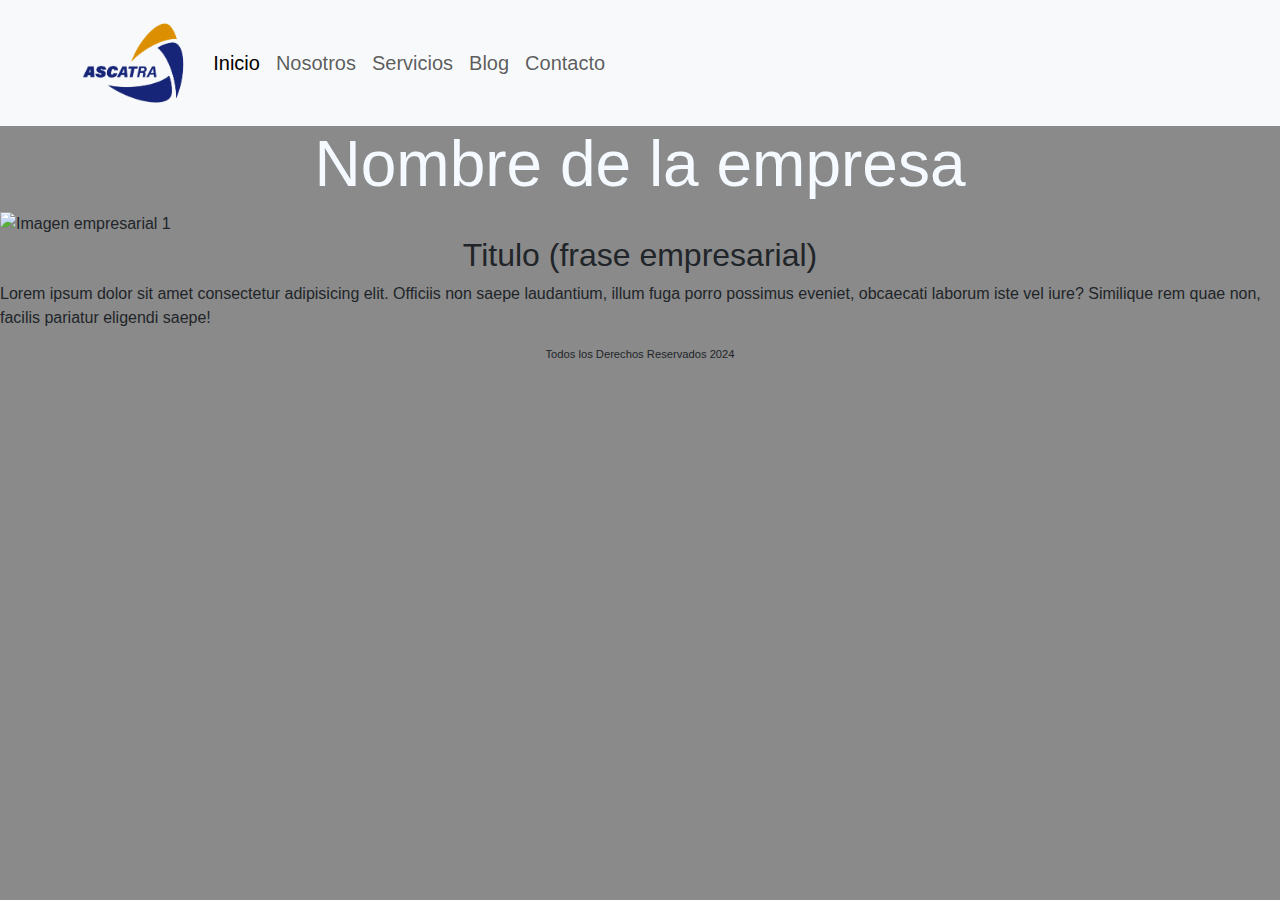
==== index.html @ b37e9d67 "navbar con bs y modificado al proyecto" ====
<!DOCTYPE html>
<html lang="en">
<head>
    <meta charset="UTF-8">
    <meta http-equiv="X-UA-Compatible" content="IE=edge">
    <meta name="viewport" content="width=device-width, initial-scale=1.0">
    <!--link bs-->
    <link href="https://cdn.jsdelivr.net/npm/bootstrap@5.3.3/dist/css/bootstrap.min.css" rel="stylesheet" integrity="sha384-QWTKZyjpPEjISv5WaRU9OFeRpok6YctnYmDr5pNlyT2bRjXh0JMhjY6hW+ALEwIH" crossorigin="anonymous">
    <link rel="stylesheet" href="css/style.css">
    <title>Inicio</title>
</head>
<body>
    <!--navbar con bs-->
    <nav class="navbar navbar-expand-lg bg-body-tertiary">
        <div class="container">
          <a class="navbar-brand mx-auto">
                <img src="/img/logo-ascatra2.png" alt="ASCATRA" height="100">
          </a>
          <button class="navbar-toggler" type="button" data-bs-toggle="collapse" data-bs-target="#navbarSupportedContent" aria-controls="navbarSupportedContent" aria-expanded="false" aria-label="Toggle navigation">
            <span class="navbar-toggler-icon"></span>
          </button>
          <div class="collapse navbar-collapse" id="navbarSupportedContent">
            <ul class="navbar-nav me-auto mb-2 mb-lg-0 fs-5">
              <li class="nav-item">
                <a class="nav-link active" aria-current="page" href="#">Inicio</a>
              </li>
              <li class="nav-item">
                <a class="nav-link" href="/pages/nosotros.html">Nosotros</a>
              </li>
              <li class="nav-item">
                <a class="nav-link" href="/pages/servicios.html">Servicios</a>
              </li>
              <li class="nav-item">
                <a class="nav-link" href="/pages/blog.html">Blog</a>
              </li>
              <li class="nav-item">
                <a class="nav-link" href="/pages/contacto.html">Contacto</a>
              </li>
            </ul>
          </div>
        </div>
      </nav>
    </header>
    <main>
        <h1>Nombre de la empresa</h1>
        <img src="img/imgemp1.jpg" alt="Imagen empresarial 1"><!--imagen referencia-->
        <h2>Titulo (frase empresarial)</h2>
        <p class="intro">Lorem ipsum dolor sit amet consectetur adipisicing elit. Officiis non saepe laudantium, illum fuga porro possimus eveniet, obcaecati laborum iste vel iure? Similique rem quae non, facilis pariatur eligendi saepe!</p>
    </main>
    <footer>
        <p class="footer">Todos los Derechos Reservados 2024</p>
    </footer>
    <!--script js-->
    <script src="https://cdn.jsdelivr.net/npm/bootstrap@5.3.3/dist/js/bootstrap.bundle.min.js" integrity="sha384-YvpcrYf0tY3lHB60NNkmXc5s9fDVZLESaAA55NDzOxhy9GkcIdslK1eN7N6jIeHz" crossorigin="anonymous"></script>    
</body>
</html>
---- css/style.css ----
/* header */
body{
    font-family: Arial, Helvetica, sans-serif;
    background-color: #8a8a8a;
}
.contenedor{
    display: flex;
    align-items: center;

}
.contenedor img{
    width: 100px
}
header nav ul li{
    list-style: none;
    display: inline;
    font-family: Georgia, 'Times New Roman', Times, serif;
    color: #1975BF;


/* tipografias */
}
h1{
    color: #f4faff;
    text-align: center;
    font-size: 4rem ;
}
h2{
    text-align: center;
    font-size: 2rem;
    
}
h3{
    text-align: center;
    font-size: 1.5rem;
}
h4{
    text-align: left;
    font-size: 1rem;
}

/* listas en main */
main ul li{
    list-style: none;
}

/* section */ 
section{
    background-color: #6e9cff63;
}
.datos-contacto{
    list-style: none;
    font-size: 0.9rem;
}

/* footer */
.footer{
    text-align: center;
    font-size: 0.7rem;
}
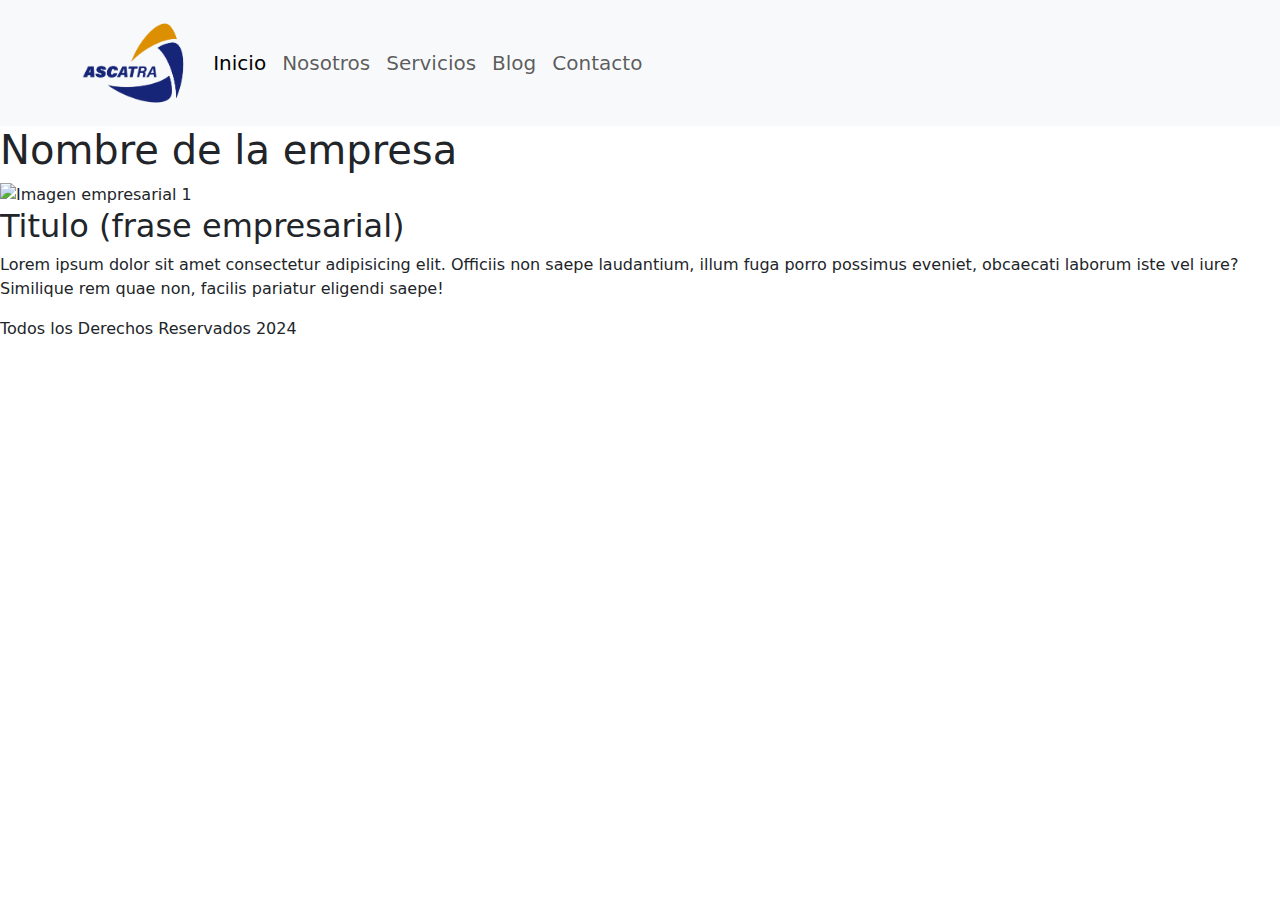
==== commit d2636edf: "correccion de navbar y aplicaciona  todos los html" ====
--- a/index.html
+++ b/index.html
@@ -11,35 +11,36 @@
 </head>
 <body>
     <!--navbar con bs-->
-    <nav class="navbar navbar-expand-lg bg-body-tertiary">
-        <div class="container">
-          <a class="navbar-brand mx-auto">
+    <header>
+        <nav class="navbar navbar-expand-lg bg-body-tertiary">
+            <div class="container">
+                <a class="navbar-brand mx-auto">
                 <img src="/img/logo-ascatra2.png" alt="ASCATRA" height="100">
-          </a>
-          <button class="navbar-toggler" type="button" data-bs-toggle="collapse" data-bs-target="#navbarSupportedContent" aria-controls="navbarSupportedContent" aria-expanded="false" aria-label="Toggle navigation">
-            <span class="navbar-toggler-icon"></span>
-          </button>
-          <div class="collapse navbar-collapse" id="navbarSupportedContent">
-            <ul class="navbar-nav me-auto mb-2 mb-lg-0 fs-5">
-              <li class="nav-item">
-                <a class="nav-link active" aria-current="page" href="#">Inicio</a>
-              </li>
-              <li class="nav-item">
-                <a class="nav-link" href="/pages/nosotros.html">Nosotros</a>
-              </li>
-              <li class="nav-item">
-                <a class="nav-link" href="/pages/servicios.html">Servicios</a>
-              </li>
-              <li class="nav-item">
-                <a class="nav-link" href="/pages/blog.html">Blog</a>
-              </li>
-              <li class="nav-item">
-                <a class="nav-link" href="/pages/contacto.html">Contacto</a>
-              </li>
-            </ul>
-          </div>
-        </div>
-      </nav>
+                </a>
+                <button class="navbar-toggler" type="button" data-bs-toggle="collapse" data-bs-target="#navbarSupportedContent" aria-controls="navbarSupportedContent" aria-expanded="false" aria-label="Toggle navigation">
+                    <span class="navbar-toggler-icon"></span>
+                </button>
+                <div class="collapse navbar-collapse" id="navbarSupportedContent">
+                    <ul class="navbar-nav me-auto mb-2 mb-lg-0 fs-5 ">
+                        <li class="nav-item">
+                            <a class="nav-link active" aria-current="page" href="#">Inicio</a>
+                        </li>
+                        <li class="nav-item">
+                            <a class="nav-link" href="/pages/nosotros.html">Nosotros</a>
+                        </li>
+                        <li class="nav-item">
+                            <a class="nav-link" href="/pages/servicios.html">Servicios</a>
+                        </li>
+                        <li class="nav-item">
+                            <a class="nav-link" href="/pages/blog.html">Blog</a>
+                        </li>
+                        <li class="nav-item">
+                            <a class="nav-link" href="/pages/contacto.html">Contacto</a>
+                        </li>
+                    </ul>
+                </div>
+            </div>
+        </nav>
     </header>
     <main>
         <h1>Nombre de la empresa</h1>
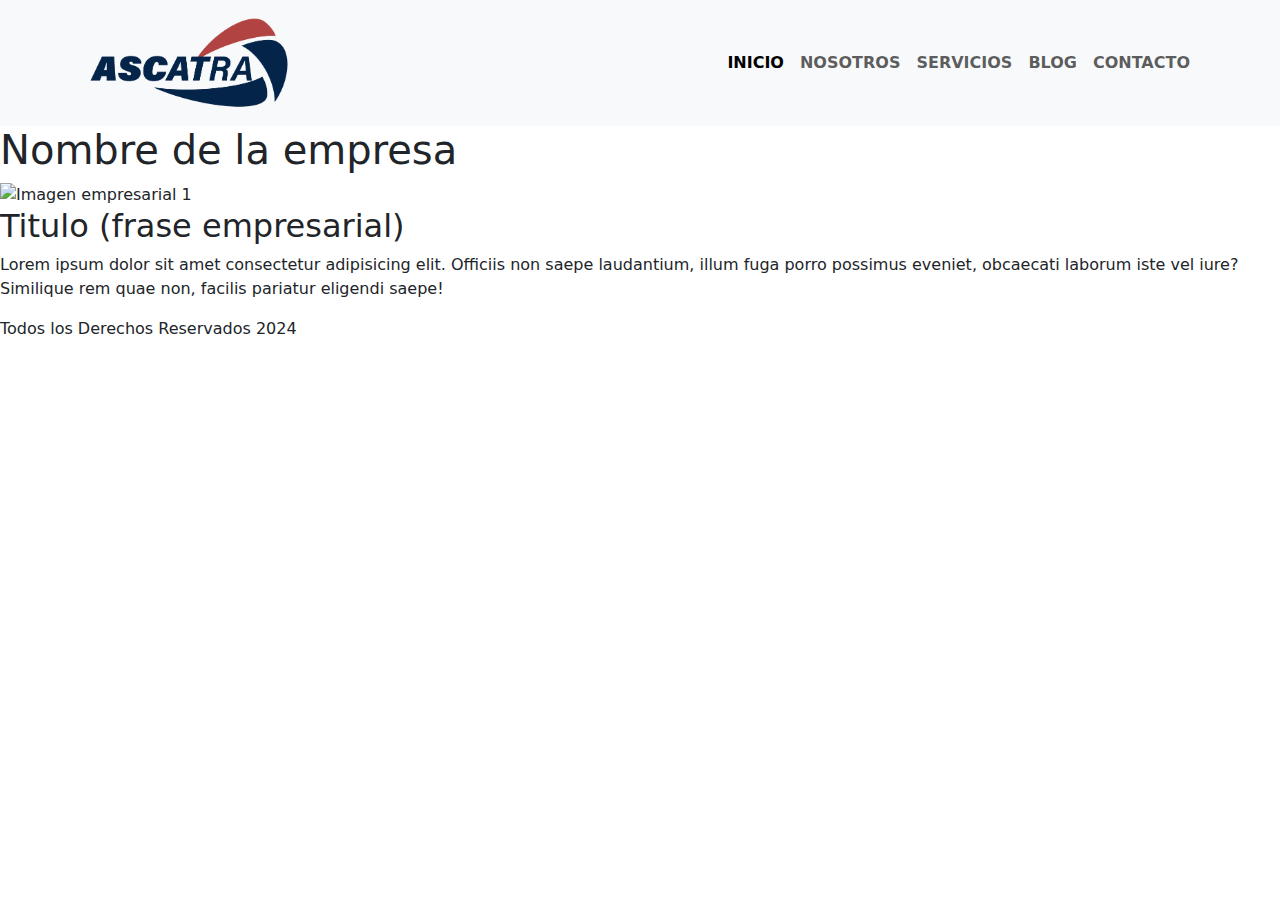
==== commit 54f30a54: "actualizacion navbar" ====
--- a/index.html
+++ b/index.html
@@ -21,21 +21,21 @@
                     <span class="navbar-toggler-icon"></span>
                 </button>
                 <div class="collapse navbar-collapse" id="navbarSupportedContent">
-                    <ul class="navbar-nav me-auto mb-2 mb-lg-0 fs-5 ">
+                    <ul class="navbar-nav ms-auto mb-2 mb-lg-0 fw-semibold">
                         <li class="nav-item">
-                            <a class="nav-link active" aria-current="page" href="#">Inicio</a>
+                            <a class="nav-link active" aria-current="page" href="#">INICIO</a>
                         </li>
                         <li class="nav-item">
-                            <a class="nav-link" href="/pages/nosotros.html">Nosotros</a>
+                            <a class="nav-link" href="/pages/nosotros.html">NOSOTROS</a>
                         </li>
                         <li class="nav-item">
-                            <a class="nav-link" href="/pages/servicios.html">Servicios</a>
+                            <a class="nav-link" href="/pages/servicios.html">SERVICIOS</a>
                         </li>
                         <li class="nav-item">
-                            <a class="nav-link" href="/pages/blog.html">Blog</a>
+                            <a class="nav-link" href="/pages/blog.html">BLOG</a>
                         </li>
                         <li class="nav-item">
-                            <a class="nav-link" href="/pages/contacto.html">Contacto</a>
+                            <a class="nav-link" href="/pages/contacto.html">CONTACTO</a>
                         </li>
                     </ul>
                 </div>
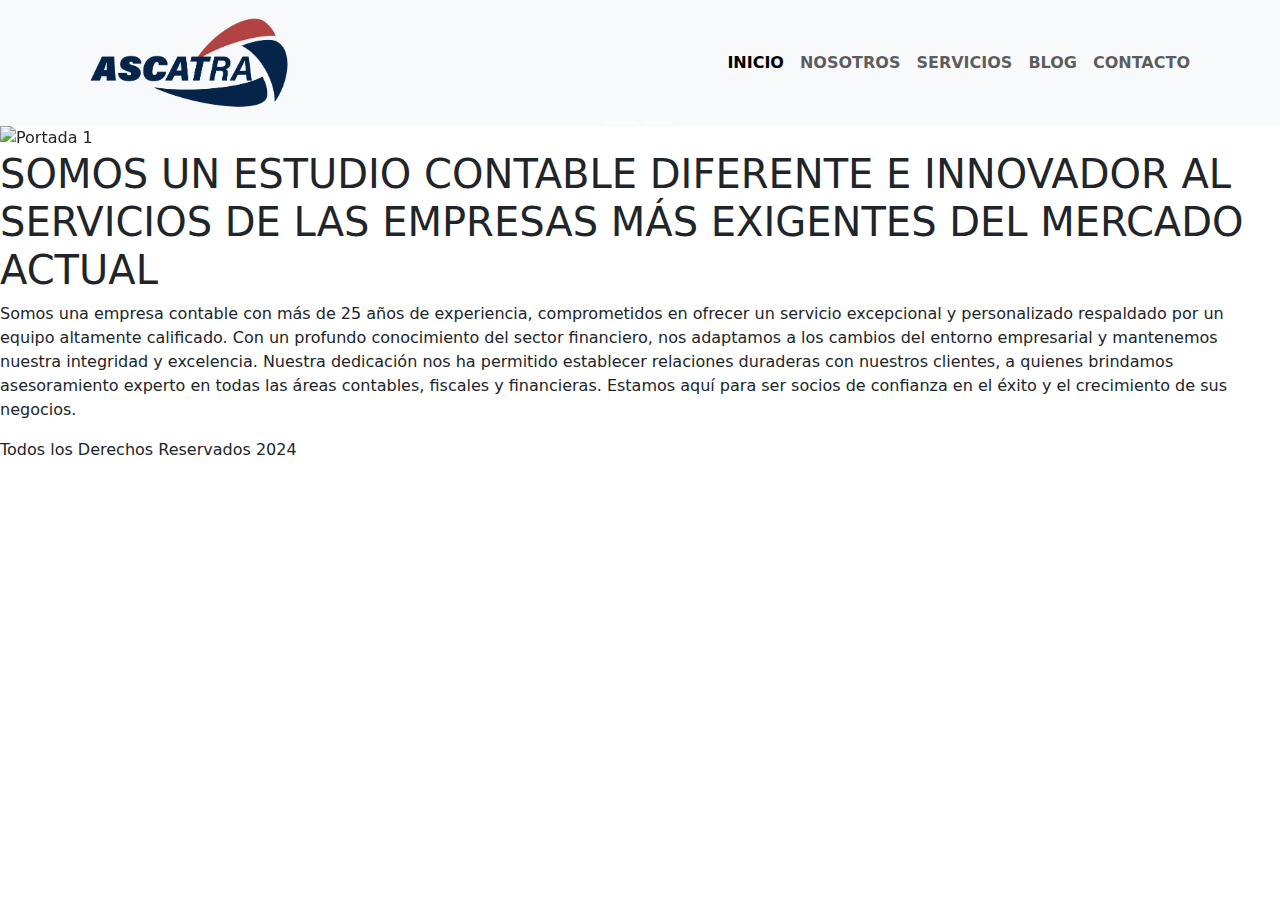
==== commit b0de8fb4: "implementacion de carousel y edicion de navbar" ====
--- a/index.html
+++ b/index.html
@@ -43,10 +43,38 @@
         </nav>
     </header>
     <main>
-        <h1>Nombre de la empresa</h1>
-        <img src="img/imgemp1.jpg" alt="Imagen empresarial 1"><!--imagen referencia-->
-        <h2>Titulo (frase empresarial)</h2>
-        <p class="intro">Lorem ipsum dolor sit amet consectetur adipisicing elit. Officiis non saepe laudantium, illum fuga porro possimus eveniet, obcaecati laborum iste vel iure? Similique rem quae non, facilis pariatur eligendi saepe!</p>
+        <div id="carouselExampleCaptions" class="carousel slide">
+            <div class="carousel-indicators">
+              <button type="button" data-bs-target="#carouselExampleCaptions" data-bs-slide-to="0" class="active" aria-current="true" aria-label="Slide 1"></button>
+              <button type="button" data-bs-target="#carouselExampleCaptions" data-bs-slide-to="1" aria-label="Slide 2"></button>
+            </div>
+            <div class="carousel-inner">
+                <div class="carousel-item active">
+                    <img src="img/portada1.jpg" class="d-block w-100" alt="Portada 1">
+                    <div class="carousel-caption">
+                        <p class="fw-normal fs-6">¿Por qué somos su mejor opción?</p>
+                        <p class="fw-bolder fs-1">PROFESIONALES EXPERIENCIA Y RESULTADOS</p>
+                    </div>
+                </div>
+                <div class="carousel-item">
+                    <img src="img/portada2.jpg" class="d-block w-100" alt="Portada 2">
+                    <div class="carousel-caption">
+                        <p class="fw-bolder fs-1">NOSOTROS LA CONTABILIDAD, TÚ EL CRECIMIENTO</p>
+                    </div>
+                </div>
+            </div>
+                <button class="carousel-control-prev" type="button" data-bs-target="#carouselExampleCaptions" data-bs-slide="prev">
+                <span class="carousel-control-prev-icon" aria-hidden="true"></span>
+                <span class="visually-hidden">Previous</span>
+                </button>
+                <button class="carousel-control-next" type="button" data-bs-target="#carouselExampleCaptions" data-bs-slide="next">
+                <span class="carousel-control-next-icon" aria-hidden="true"></span>
+                <span class="visually-hidden">Next</span>
+                </button>
+            </div>
+        <h1>SOMOS UN ESTUDIO CONTABLE DIFERENTE E INNOVADOR AL SERVICIOS DE LAS EMPRESAS MÁS EXIGENTES DEL MERCADO ACTUAL</h1>
+        <p>Somos una empresa contable con más de 25 años de experiencia, comprometidos en ofrecer un servicio excepcional y personalizado respaldado por un equipo altamente calificado. Con un profundo conocimiento del sector financiero, nos adaptamos a los cambios del entorno empresarial y mantenemos nuestra integridad y excelencia. Nuestra dedicación nos ha permitido establecer relaciones duraderas con nuestros clientes, a quienes brindamos asesoramiento experto en todas las áreas contables, fiscales y financieras. Estamos aquí para ser socios de confianza en el éxito y el crecimiento de sus negocios.</p>
+
     </main>
     <footer>
         <p class="footer">Todos los Derechos Reservados 2024</p>
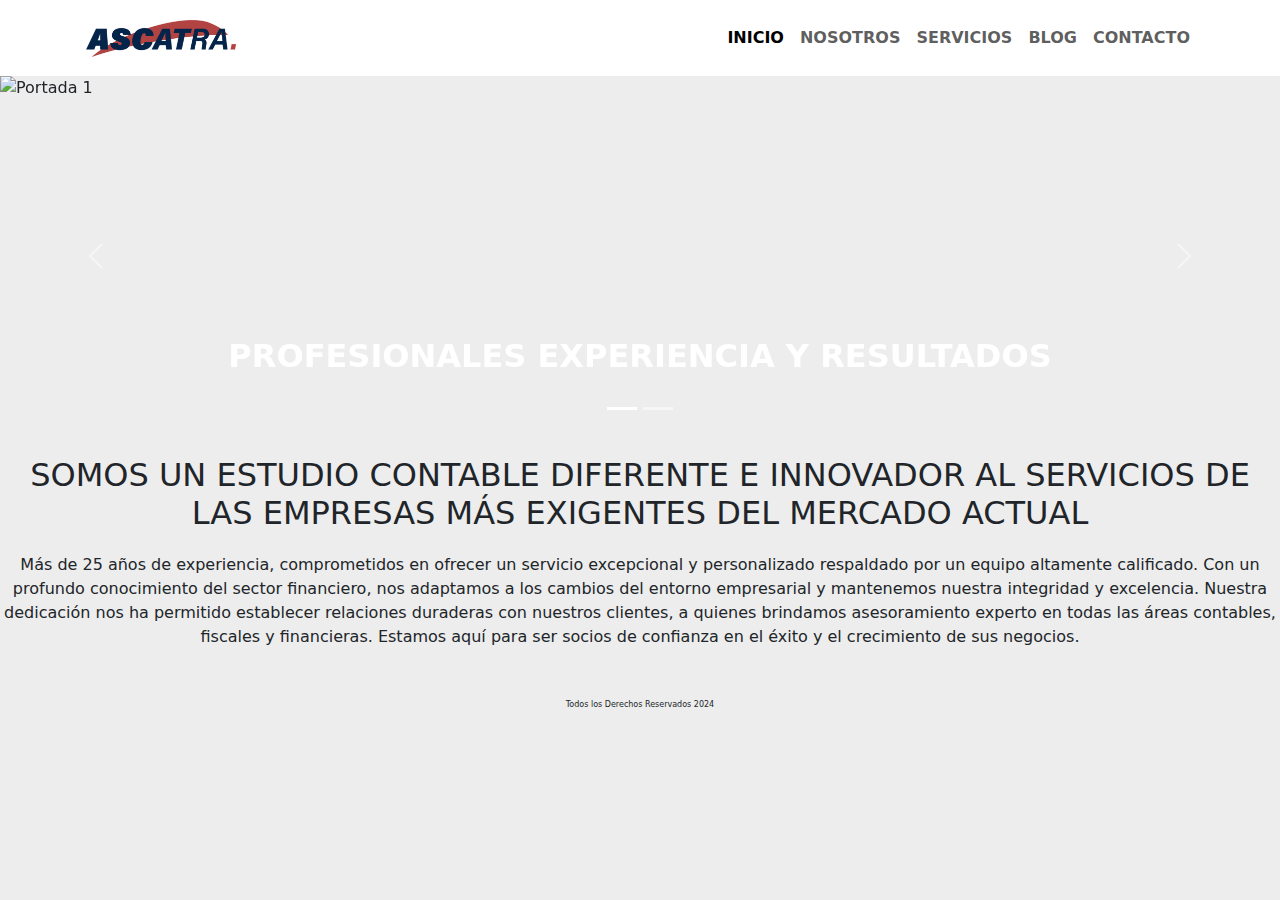
==== commit 71651e41: "actualizacion" ====
--- a/index.html
+++ b/index.html
@@ -12,10 +12,10 @@
 <body>
     <!--navbar con bs-->
     <header>
-        <nav class="navbar navbar-expand-lg bg-body-tertiary">
+        <nav class="navbar navbar-expand-lg bg-white">
             <div class="container">
-                <a class="navbar-brand mx-auto">
-                <img src="/img/logo-ascatra2.png" alt="ASCATRA" height="100">
+                <a class="navbar-brand ml-auto">
+                <img src="/img/logo-ascatra2.png" alt="ASCATRA" height="50">
                 </a>
                 <button class="navbar-toggler" type="button" data-bs-toggle="collapse" data-bs-target="#navbarSupportedContent" aria-controls="navbarSupportedContent" aria-expanded="false" aria-label="Toggle navigation">
                     <span class="navbar-toggler-icon"></span>
@@ -43,23 +43,23 @@
         </nav>
     </header>
     <main>
+        <!--carousel con bt-->
         <div id="carouselExampleCaptions" class="carousel slide">
             <div class="carousel-indicators">
               <button type="button" data-bs-target="#carouselExampleCaptions" data-bs-slide-to="0" class="active" aria-current="true" aria-label="Slide 1"></button>
               <button type="button" data-bs-target="#carouselExampleCaptions" data-bs-slide-to="1" aria-label="Slide 2"></button>
             </div>
             <div class="carousel-inner">
-                <div class="carousel-item active">
+                <div class="carousel-item active h-img-carousel">
                     <img src="img/portada1.jpg" class="d-block w-100" alt="Portada 1">
                     <div class="carousel-caption">
-                        <p class="fw-normal fs-6">¿Por qué somos su mejor opción?</p>
-                        <p class="fw-bolder fs-1">PROFESIONALES EXPERIENCIA Y RESULTADOS</p>
+                        <p class="fw-bolder fs-2">PROFESIONALES EXPERIENCIA Y RESULTADOS</p>
                     </div>
                 </div>
                 <div class="carousel-item">
                     <img src="img/portada2.jpg" class="d-block w-100" alt="Portada 2">
                     <div class="carousel-caption">
-                        <p class="fw-bolder fs-1">NOSOTROS LA CONTABILIDAD, TÚ EL CRECIMIENTO</p>
+                        <p class="fw-bolder fs-2">NOSOTROS LA CONTABILIDAD, TÚ EL CRECIMIENTO</p>
                     </div>
                 </div>
             </div>
@@ -71,11 +71,16 @@
                 <span class="carousel-control-next-icon" aria-hidden="true"></span>
                 <span class="visually-hidden">Next</span>
                 </button>
+            </div>          
+    </main>
+    <section>
+            <div>
+                <h1>SOMOS UN ESTUDIO CONTABLE DIFERENTE E INNOVADOR AL SERVICIOS DE LAS EMPRESAS MÁS EXIGENTES DEL MERCADO ACTUAL</h1>
             </div>
-        <h1>SOMOS UN ESTUDIO CONTABLE DIFERENTE E INNOVADOR AL SERVICIOS DE LAS EMPRESAS MÁS EXIGENTES DEL MERCADO ACTUAL</h1>
-        <p>Somos una empresa contable con más de 25 años de experiencia, comprometidos en ofrecer un servicio excepcional y personalizado respaldado por un equipo altamente calificado. Con un profundo conocimiento del sector financiero, nos adaptamos a los cambios del entorno empresarial y mantenemos nuestra integridad y excelencia. Nuestra dedicación nos ha permitido establecer relaciones duraderas con nuestros clientes, a quienes brindamos asesoramiento experto en todas las áreas contables, fiscales y financieras. Estamos aquí para ser socios de confianza en el éxito y el crecimiento de sus negocios.</p>
-
-    </main>
+            <div class="descripcion">
+                <p>Más de 25 años de experiencia, comprometidos en ofrecer un servicio excepcional y personalizado respaldado por un equipo altamente calificado. Con un profundo conocimiento del sector financiero, nos adaptamos a los cambios del entorno empresarial y mantenemos nuestra integridad y excelencia. Nuestra dedicación nos ha permitido establecer relaciones duraderas con nuestros clientes, a quienes brindamos asesoramiento experto en todas las áreas contables, fiscales y financieras. Estamos aquí para ser socios de confianza en el éxito y el crecimiento de sus negocios.</p> 
+            </div>                       
+    </section>
     <footer>
         <p class="footer">Todos los Derechos Reservados 2024</p>
     </footer>
--- a/css/style.css
+++ b/css/style.css
@@ -0,0 +1,84 @@
+
+/*reset*/
+*{
+    margin: 0;
+    padding: 0;
+    box-sizing: border-box;
+}
+
+/*estilos generales*/
+body{
+    background-color: #EDEDED;
+}
+
+/*navbar*/
+header .bg-white{
+    background-color: antiquewhite;
+}
+
+/*carousel*/
+.h-img-carousel{
+    height: 40vh;
+}
+
+/*section*/
+section{
+    margin: 20px 0px;
+    justify-content: center;
+    text-align: center;
+}
+
+h1{
+    margin-top: 10px;
+    margin-bottom: 10px;
+    font-size: 2em;
+}
+
+.descripcion{
+    margin-top: 20px;
+}
+
+/*footer*/
+footer{
+    margin-top: 50px;
+    margin-bottom: 0px;
+    text-align: center;
+    justify-content: center;
+    font-size: 0.5em;
+}
+
+/*estilos de main*/
+main div img{
+    width: 100%;
+    height: 100%;
+    object-fit: cover;
+}
+
+main{
+    display: grid;
+}
+
+.contenedor {
+    position: relative;
+    position: relative;
+    display: inline-block;
+}
+  
+.texto-sobre-img{
+    position: absolute;
+    top: 50%;
+    left: 25%;
+    transform: translate(-50%, -50%);
+    color: white;
+    padding: 1px;
+    text-align: center;
+}
+
+
+/*mq desktop*/
+@media screen and (min-width:1024px) {
+    body{
+        
+    }
+
+}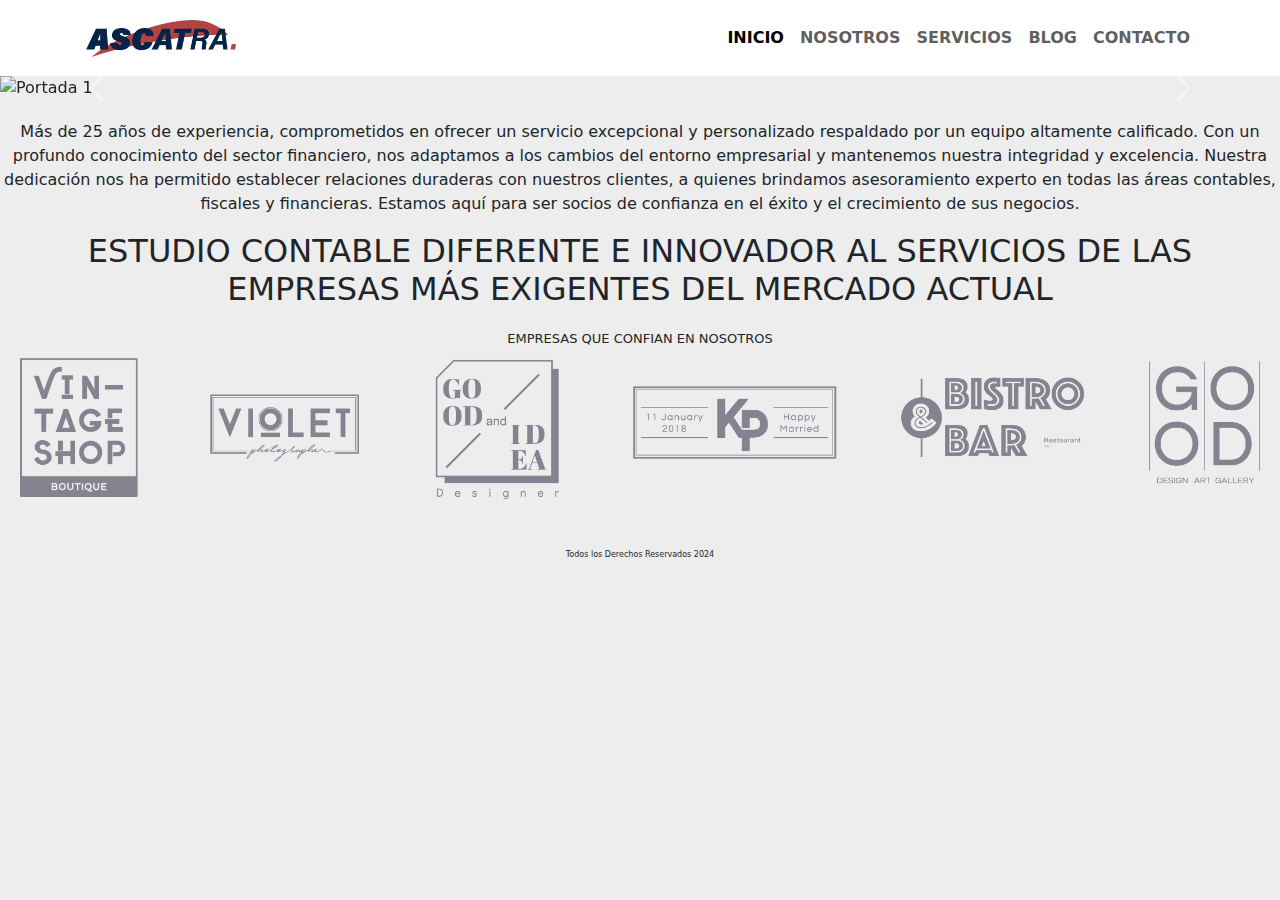
==== commit 5fc6b5b2: "actualizacion index y nosotros terminado" ====
--- a/index.html
+++ b/index.html
@@ -50,16 +50,16 @@
               <button type="button" data-bs-target="#carouselExampleCaptions" data-bs-slide-to="1" aria-label="Slide 2"></button>
             </div>
             <div class="carousel-inner">
-                <div class="carousel-item active h-img-carousel">
+                <div class="carousel-item active">
                     <img src="img/portada1.jpg" class="d-block w-100" alt="Portada 1">
                     <div class="carousel-caption">
-                        <p class="fw-bolder fs-2">PROFESIONALES EXPERIENCIA Y RESULTADOS</p>
+                        <h1>PROFESIONALES EXPERIENCIA Y RESULTADOS</h1>
                     </div>
                 </div>
                 <div class="carousel-item">
                     <img src="img/portada2.jpg" class="d-block w-100" alt="Portada 2">
                     <div class="carousel-caption">
-                        <p class="fw-bolder fs-2">NOSOTROS LA CONTABILIDAD, TÚ EL CRECIMIENTO</p>
+                        <h1>NOSOTROS LA CONTABILIDAD, TÚ EL CRECIMIENTO</h1>
                     </div>
                 </div>
             </div>
@@ -74,12 +74,22 @@
             </div>          
     </main>
     <section>
+        <div class="descripcion">
+            <p>Más de 25 años de experiencia, comprometidos en ofrecer un servicio excepcional y personalizado respaldado por un equipo altamente calificado. Con un profundo conocimiento del sector financiero, nos adaptamos a los cambios del entorno empresarial y mantenemos nuestra integridad y excelencia. Nuestra dedicación nos ha permitido establecer relaciones duraderas con nuestros clientes, a quienes brindamos asesoramiento experto en todas las áreas contables, fiscales y financieras. Estamos aquí para ser socios de confianza en el éxito y el crecimiento de sus negocios.</p> 
+        </div>
+        <div>
+            <h2>ESTUDIO CONTABLE DIFERENTE E INNOVADOR AL SERVICIOS DE LAS EMPRESAS MÁS EXIGENTES DEL MERCADO ACTUAL</h2>
+        </div>
+        <div>
             <div>
-                <h1>SOMOS UN ESTUDIO CONTABLE DIFERENTE E INNOVADOR AL SERVICIOS DE LAS EMPRESAS MÁS EXIGENTES DEL MERCADO ACTUAL</h1>
+                <p class="text-clientes">EMPRESAS QUE CONFIAN EN NOSOTROS</p>
+                <div class="cont-img-clientes"> 
+                   <img src="/img/clientes.png" alt="clientes" class="clientes">
+                </div> 
             </div>
-            <div class="descripcion">
-                <p>Más de 25 años de experiencia, comprometidos en ofrecer un servicio excepcional y personalizado respaldado por un equipo altamente calificado. Con un profundo conocimiento del sector financiero, nos adaptamos a los cambios del entorno empresarial y mantenemos nuestra integridad y excelencia. Nuestra dedicación nos ha permitido establecer relaciones duraderas con nuestros clientes, a quienes brindamos asesoramiento experto en todas las áreas contables, fiscales y financieras. Estamos aquí para ser socios de confianza en el éxito y el crecimiento de sus negocios.</p> 
-            </div>                       
+            
+        </div>
+                              
     </section>
     <footer>
         <p class="footer">Todos los Derechos Reservados 2024</p>
--- a/css/style.css
+++ b/css/style.css
@@ -11,6 +11,9 @@
     background-color: #EDEDED;
 }
 
+
+/*index*/
+
 /*navbar*/
 header .bg-white{
     background-color: antiquewhite;
@@ -38,6 +41,23 @@
     margin-top: 20px;
 }
 
+.text-clientes{
+    font-size: small;
+    margin-top: 20px;
+    margin-bottom: 10px;
+
+}
+.cont-img-clientes{
+    margin-left: 20px;
+    margin-right: 20px;
+}
+
+.clientes{
+    width: 100%;
+    height: 100%;
+    object-fit: cover;
+}
+
 /*footer*/
 footer{
     margin-top: 50px;
@@ -47,24 +67,60 @@
     font-size: 0.5em;
 }
 
-/*estilos de main*/
+
+/*nosotros*/
+
+/*main*/
+main{
+    display: grid;
+}
+
 main div img{
     width: 100%;
     height: 100%;
     object-fit: cover;
 }
 
-main{
-    display: grid;
-}
-
-.contenedor {
-    position: relative;
+.img-cont{
     position: relative;
     display: inline-block;
 }
   
-.texto-sobre-img{
+.text-sobre-img{
+    position: absolute;
+    top: 50%;
+    left: 25%;
+    transform: translate(-50%, -50%);
+    color: white;
+    padding: 10px;
+    text-align: center;
+    background-color: #0424492f;
+}
+
+/*somos mision vision*/
+
+.general-somos{
+    margin: 1px;
+}
+.tit{
+    margin: 20px 20px;
+    font-weight: bolder;
+}
+
+.text-somos{
+    margin: 20px 20px;
+}
+
+.bold{
+    font-weight: bold;
+}
+
+.img-somos{
+    position: relative;
+    display: inline-block;
+}
+
+.text-sobre-img-2{
     position: absolute;
     top: 50%;
     left: 25%;
@@ -74,11 +130,71 @@
     text-align: center;
 }
 
+main div ul{
+    list-style-type: none;
+    position: absolute;
+    top: 50%;
+    left: 50%;
+    transform: translate(-50%, -50%);
+    color: white;
+    padding: 1px;
+    text-align: center;
+    font-size: 14px;
+}
+
+.text-vision-mision{
+    margin: 20px 20px;
+    display: flex;
+    flex-direction: column;
+}
+
+.cuadro-text{
+    padding: 20px; 
+    border: 1px solid #EDEDED;
+    margin bottom: 10px;
+}
+
+.vision{
+    background-color: #042449;
+    color: #EDEDED;
+}
+
+.mision{
+    background-color: #B24343;
+    color: #EDEDED;
+}
+
+.vision-mision{
+    text-align: center;
+}
+
+
 
 /*mq desktop*/
-@media screen and (min-width:1024px) {
-    body{
-        
-    }
-
+@media screen and (min-width:1024px){
+    
+    .text-vision-mision{
+       flex-direction: row; 
+    }
+
+    .cuadro-text{
+        flex: 1;
+        margin-right: 1px;
+        margin-bottom: 0;
+    }
+
+    .carousel-caption{
+        position: absolute;
+        transform: translateY(-50%);
+        top: 50%;
+        text-align: center;
+        font-size: 2em;
+    }
+
+    main div ul{
+        font-size: 35px;
+
+    }
+
+   
 }